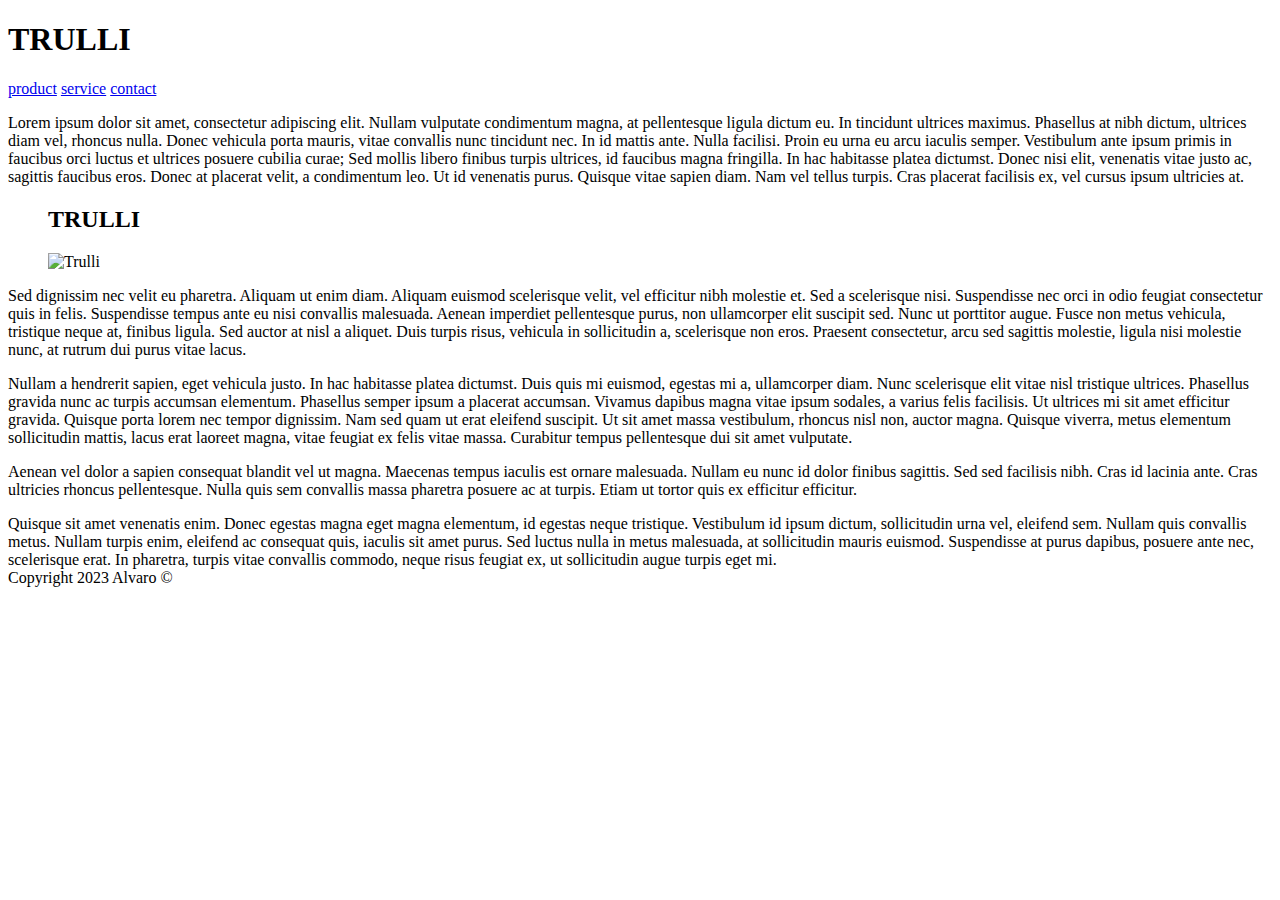
==== semantic_html/index.html @ 5d928630 "Article" ====
<!DOCTYPE html>
<html lang="en">

<head>
    <meta charset="UTF-8">
    <meta name="viewport" content="width=device-width, initial-scale=1.0">
    <title>Document</title>
    <link rel="stylesheet" href="css/style.css">
</head>

<body>
    <header>
        <h1>TRULLI</h1>
        <nav>
            <a href="product.html">product</a>
            <a href="service.html">service</a>
            <a href="contact.html">contact</a>
        </nav>
    </header>
    <article>
        <p>Lorem ipsum dolor sit amet, consectetur adipiscing elit. Nullam vulputate condimentum magna, at pellentesque
            ligula dictum eu. In tincidunt ultrices maximus. Phasellus at nibh dictum, ultrices diam vel, rhoncus nulla.
            Donec vehicula porta mauris, vitae convallis nunc tincidunt nec. In id mattis ante. Nulla facilisi. Proin eu
            urna eu arcu iaculis semper. Vestibulum ante ipsum primis in faucibus orci luctus et ultrices posuere
            cubilia
            curae; Sed mollis libero finibus turpis ultrices, id faucibus magna fringilla. In hac habitasse platea
            dictumst.
            Donec nisi elit, venenatis vitae justo ac, sagittis faucibus eros. Donec at placerat velit, a condimentum
            leo.
            Ut id venenatis purus. Quisque vitae sapien diam. Nam vel tellus turpis. Cras placerat facilisis ex, vel
            cursus
            ipsum ultricies at.</p>
        <figure>
            <h2>TRULLI</h2>
            <img src="pic_trulli.jpg" alt="Trulli" width="50" height="33">
        </figure>
        <p>Sed dignissim nec velit eu pharetra. Aliquam ut enim diam. Aliquam euismod scelerisque velit, vel efficitur
            nibh
            molestie et. Sed a scelerisque nisi. Suspendisse nec orci in odio feugiat consectetur quis in felis.
            Suspendisse
            tempus ante eu nisi convallis malesuada. Aenean imperdiet pellentesque purus, non ullamcorper elit suscipit
            sed.
            Nunc ut porttitor augue. Fusce non metus vehicula, tristique neque at, finibus ligula. Sed auctor at nisl a
            aliquet. Duis turpis risus, vehicula in sollicitudin a, scelerisque non eros. Praesent consectetur, arcu sed
            sagittis molestie, ligula nisi molestie nunc, at rutrum dui purus vitae lacus.</p>
        <p>Nullam a hendrerit sapien, eget vehicula justo. In hac habitasse platea dictumst. Duis quis mi euismod,
            egestas
            mi a, ullamcorper diam. Nunc scelerisque elit vitae nisl tristique ultrices. Phasellus gravida nunc ac
            turpis
            accumsan elementum. Phasellus semper ipsum a placerat accumsan. Vivamus dapibus magna vitae ipsum sodales, a
            varius felis facilisis. Ut ultrices mi sit amet efficitur gravida. Quisque porta lorem nec tempor dignissim.
            Nam
            sed quam ut erat eleifend suscipit. Ut sit amet massa vestibulum, rhoncus nisl non, auctor magna. Quisque
            viverra, metus elementum sollicitudin mattis, lacus erat laoreet magna, vitae feugiat ex felis vitae massa.
            Curabitur tempus pellentesque dui sit amet vulputate.</p>
        <p>Aenean vel dolor a sapien consequat blandit vel ut magna. Maecenas tempus iaculis est ornare malesuada.
            Nullam eu
            nunc id dolor finibus sagittis. Sed sed facilisis nibh. Cras id lacinia ante. Cras ultricies rhoncus
            pellentesque. Nulla quis sem convallis massa pharetra posuere ac at turpis. Etiam ut tortor quis ex
            efficitur
            efficitur.</p>
    </article>
    <aside>
        Quisque sit amet venenatis enim. Donec egestas magna eget magna elementum, id egestas neque tristique.
        Vestibulum id ipsum dictum, sollicitudin urna vel, eleifend sem. Nullam quis convallis metus. Nullam turpis
        enim, eleifend ac consequat quis, iaculis sit amet purus. Sed luctus nulla in metus malesuada, at sollicitudin
        mauris euismod. Suspendisse at purus dapibus, posuere ante nec, scelerisque erat. In pharetra, turpis vitae
        convallis commodo, neque risus feugiat ex, ut sollicitudin augue turpis eget mi.
    </aside>

    <footer>
        Copyright 2023 Alvaro &copy;
    </footer>




</body>

</html>
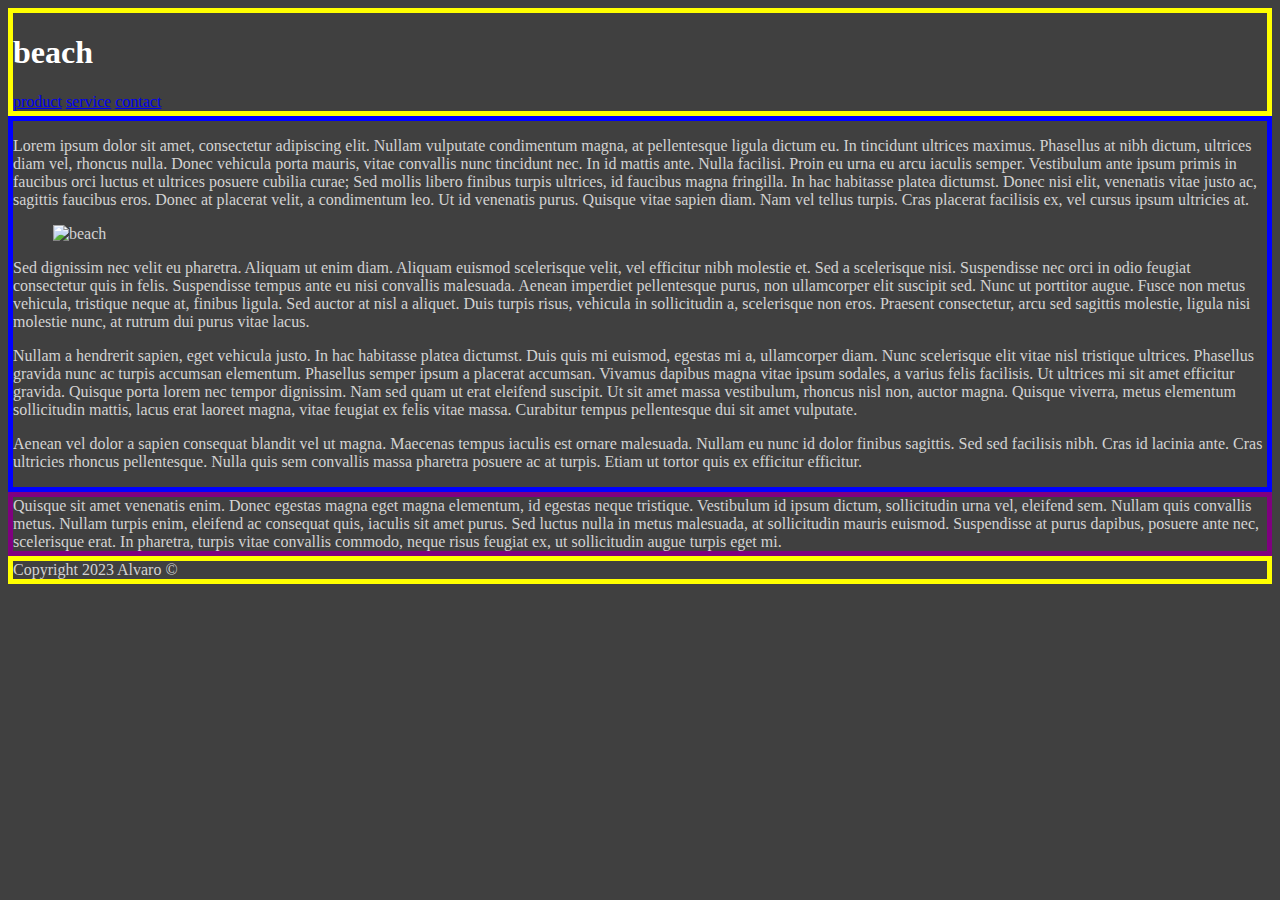
==== commit 90755267: "commit4" ====
--- a/semantic_html/index.html
+++ b/semantic_html/index.html
@@ -5,76 +5,89 @@
     <meta charset="UTF-8">
     <meta name="viewport" content="width=device-width, initial-scale=1.0">
     <title>Document</title>
-    <link rel="stylesheet" href="css/style.css">
+    <link rel="stylesheet" href="style.css">
 </head>
 
 <body>
     <header>
-        <h1>TRULLI</h1>
+        <h1>beach</h1>
         <nav>
             <a href="product.html">product</a>
             <a href="service.html">service</a>
             <a href="contact.html">contact</a>
         </nav>
     </header>
-    <article>
-        <p>Lorem ipsum dolor sit amet, consectetur adipiscing elit. Nullam vulputate condimentum magna, at pellentesque
-            ligula dictum eu. In tincidunt ultrices maximus. Phasellus at nibh dictum, ultrices diam vel, rhoncus nulla.
-            Donec vehicula porta mauris, vitae convallis nunc tincidunt nec. In id mattis ante. Nulla facilisi. Proin eu
-            urna eu arcu iaculis semper. Vestibulum ante ipsum primis in faucibus orci luctus et ultrices posuere
-            cubilia
-            curae; Sed mollis libero finibus turpis ultrices, id faucibus magna fringilla. In hac habitasse platea
-            dictumst.
-            Donec nisi elit, venenatis vitae justo ac, sagittis faucibus eros. Donec at placerat velit, a condimentum
-            leo.
-            Ut id venenatis purus. Quisque vitae sapien diam. Nam vel tellus turpis. Cras placerat facilisis ex, vel
-            cursus
-            ipsum ultricies at.</p>
-        <figure>
-            <h2>TRULLI</h2>
-            <img src="pic_trulli.jpg" alt="Trulli" width="50" height="33">
-        </figure>
-        <p>Sed dignissim nec velit eu pharetra. Aliquam ut enim diam. Aliquam euismod scelerisque velit, vel efficitur
-            nibh
-            molestie et. Sed a scelerisque nisi. Suspendisse nec orci in odio feugiat consectetur quis in felis.
-            Suspendisse
-            tempus ante eu nisi convallis malesuada. Aenean imperdiet pellentesque purus, non ullamcorper elit suscipit
-            sed.
-            Nunc ut porttitor augue. Fusce non metus vehicula, tristique neque at, finibus ligula. Sed auctor at nisl a
-            aliquet. Duis turpis risus, vehicula in sollicitudin a, scelerisque non eros. Praesent consectetur, arcu sed
-            sagittis molestie, ligula nisi molestie nunc, at rutrum dui purus vitae lacus.</p>
-        <p>Nullam a hendrerit sapien, eget vehicula justo. In hac habitasse platea dictumst. Duis quis mi euismod,
-            egestas
-            mi a, ullamcorper diam. Nunc scelerisque elit vitae nisl tristique ultrices. Phasellus gravida nunc ac
-            turpis
-            accumsan elementum. Phasellus semper ipsum a placerat accumsan. Vivamus dapibus magna vitae ipsum sodales, a
-            varius felis facilisis. Ut ultrices mi sit amet efficitur gravida. Quisque porta lorem nec tempor dignissim.
-            Nam
-            sed quam ut erat eleifend suscipit. Ut sit amet massa vestibulum, rhoncus nisl non, auctor magna. Quisque
-            viverra, metus elementum sollicitudin mattis, lacus erat laoreet magna, vitae feugiat ex felis vitae massa.
-            Curabitur tempus pellentesque dui sit amet vulputate.</p>
-        <p>Aenean vel dolor a sapien consequat blandit vel ut magna. Maecenas tempus iaculis est ornare malesuada.
-            Nullam eu
-            nunc id dolor finibus sagittis. Sed sed facilisis nibh. Cras id lacinia ante. Cras ultricies rhoncus
-            pellentesque. Nulla quis sem convallis massa pharetra posuere ac at turpis. Etiam ut tortor quis ex
-            efficitur
-            efficitur.</p>
-    </article>
-    <aside>
-        Quisque sit amet venenatis enim. Donec egestas magna eget magna elementum, id egestas neque tristique.
-        Vestibulum id ipsum dictum, sollicitudin urna vel, eleifend sem. Nullam quis convallis metus. Nullam turpis
-        enim, eleifend ac consequat quis, iaculis sit amet purus. Sed luctus nulla in metus malesuada, at sollicitudin
-        mauris euismod. Suspendisse at purus dapibus, posuere ante nec, scelerisque erat. In pharetra, turpis vitae
-        convallis commodo, neque risus feugiat ex, ut sollicitudin augue turpis eget mi.
-    </aside>
+    <section>
+        
+        <article>
+            <p>
+                Lorem ipsum dolor sit amet, consectetur adipiscing elit. Nullam vulputate condimentum magna, at
+                pellentesque
+                ligula dictum eu. In tincidunt ultrices maximus. Phasellus at nibh dictum, ultrices diam vel, rhoncus
+                nulla.
+                Donec vehicula porta mauris, vitae convallis nunc tincidunt nec. In id mattis ante. Nulla facilisi.
+                Proin eu
+                urna eu arcu iaculis semper. Vestibulum ante ipsum primis in faucibus orci luctus et ultrices posuere
+                cubilia
+                curae; Sed mollis libero finibus turpis ultrices, id faucibus magna fringilla. In hac habitasse platea
+                dictumst.
+                Donec nisi elit, venenatis vitae justo ac, sagittis faucibus eros. Donec at placerat velit, a
+                condimentum
+                leo.
+                Ut id venenatis purus. Quisque vitae sapien diam. Nam vel tellus turpis. Cras placerat facilisis ex, vel
+                cursus
+                ipsum ultricies at.</p>
+            <figure>
+                <img src="beach.jpg.lnk" alt="beach" width="500" height="333">
+            </figure>
+            <p>Sed dignissim nec velit eu pharetra. Aliquam ut enim diam. Aliquam euismod scelerisque velit, vel
+                efficitur
+                nibh
+                molestie et. Sed a scelerisque nisi. Suspendisse nec orci in odio feugiat consectetur quis in felis.
+                Suspendisse
+                tempus ante eu nisi convallis malesuada. Aenean imperdiet pellentesque purus, non ullamcorper elit
+                suscipit
+                sed.
+                Nunc ut porttitor augue. Fusce non metus vehicula, tristique neque at, finibus ligula. Sed auctor at
+                nisl a
+                aliquet. Duis turpis risus, vehicula in sollicitudin a, scelerisque non eros. Praesent consectetur, arcu
+                sed
+                sagittis molestie, ligula nisi molestie nunc, at rutrum dui purus vitae lacus.</p>
+            <p>Nullam a hendrerit sapien, eget vehicula justo. In hac habitasse platea dictumst. Duis quis mi euismod,
+                egestas
+                mi a, ullamcorper diam. Nunc scelerisque elit vitae nisl tristique ultrices. Phasellus gravida nunc ac
+                turpis
+                accumsan elementum. Phasellus semper ipsum a placerat accumsan. Vivamus dapibus magna vitae ipsum
+                sodales, a
+                varius felis facilisis. Ut ultrices mi sit amet efficitur gravida. Quisque porta lorem nec tempor
+                dignissim.
+                Nam
+                sed quam ut erat eleifend suscipit. Ut sit amet massa vestibulum, rhoncus nisl non, auctor magna.
+                Quisque
+                viverra, metus elementum sollicitudin mattis, lacus erat laoreet magna, vitae feugiat ex felis vitae
+                massa.
+                Curabitur tempus pellentesque dui sit amet vulputate.</p>
+            <p>Aenean vel dolor a sapien consequat blandit vel ut magna. Maecenas tempus iaculis est ornare malesuada.
+                Nullam eu
+                nunc id dolor finibus sagittis. Sed sed facilisis nibh. Cras id lacinia ante. Cras ultricies rhoncus
+                pellentesque. Nulla quis sem convallis massa pharetra posuere ac at turpis. Etiam ut tortor quis ex
+                efficitur
+                efficitur.</p>
+        </article>
+        <aside>
+            Quisque sit amet venenatis enim. Donec egestas magna eget magna elementum, id egestas neque tristique.
+            Vestibulum id ipsum dictum, sollicitudin urna vel, eleifend sem. Nullam quis convallis metus. Nullam turpis
+            enim, eleifend ac consequat quis, iaculis sit amet purus. Sed luctus nulla in metus malesuada, at
+            sollicitudin
+            mauris euismod. Suspendisse at purus dapibus, posuere ante nec, scelerisque erat. In pharetra, turpis vitae
+            convallis commodo, neque risus feugiat ex, ut sollicitudin augue turpis eget mi.
+        </aside>
+    </section>
 
     <footer>
         Copyright 2023 Alvaro &copy;
     </footer>
 
-
-
-
 </body>
 
 </html>--- a/semantic_html/style.css
+++ b/semantic_html/style.css
@@ -0,0 +1,24 @@
+body {
+    background-color: rgb(64, 64, 64);
+  }
+body{
+    color: lightgray;
+}
+h1 {
+    color: white;
+}
+header{
+    border: 5px solid yellow;
+}
+article{
+    border: 5px solid blue; 
+    flex: 3
+    
+}
+aside{
+    border: 5px solid purple;
+    flex: 1
+}
+footer{
+    border: 5px solid yellow
+}